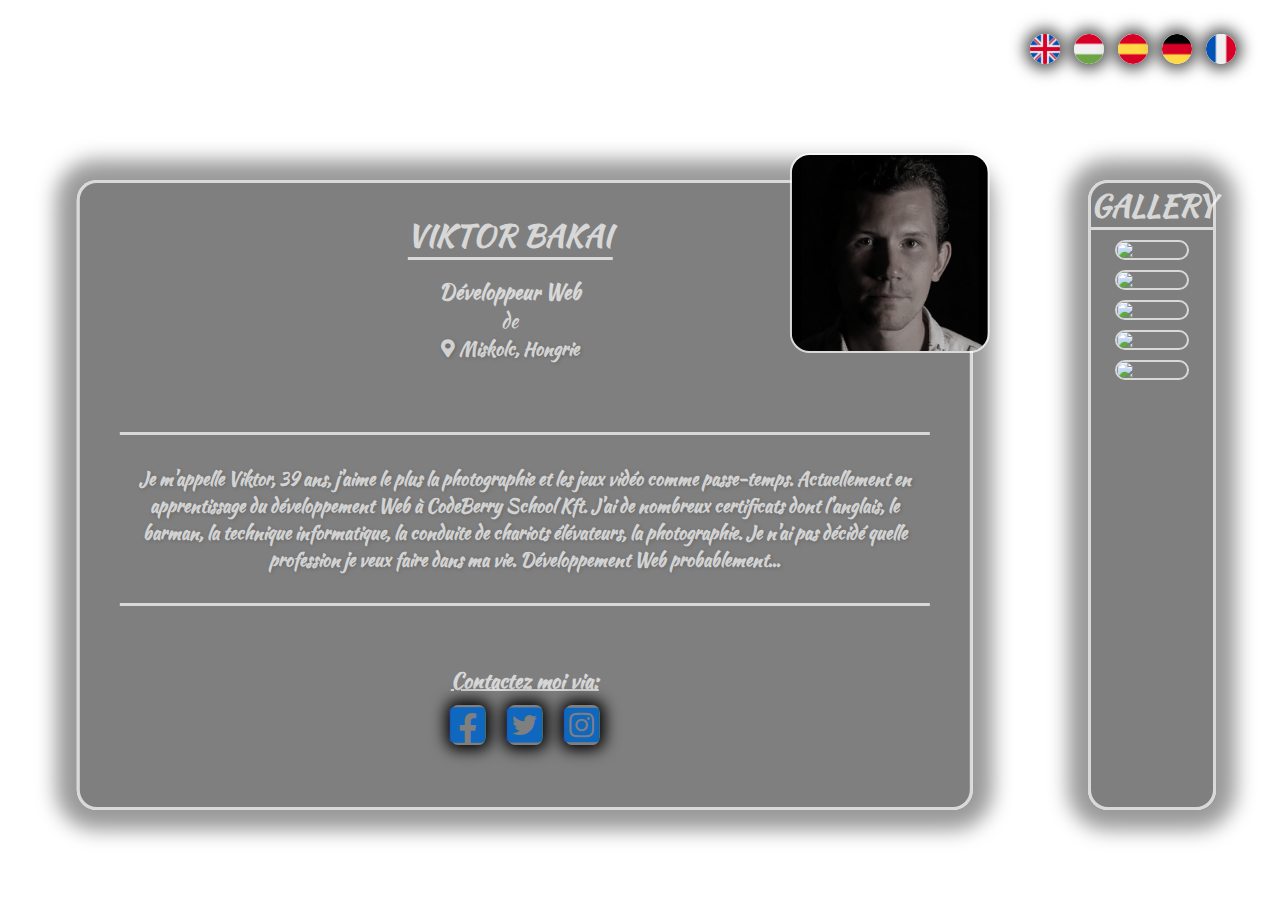
==== france.html @ eee3d4f7 "Add files via upload" ====
<!DOCTYPE html>
<html lang="en">
<head>
  <title>Online Businesscard</title>
  <link rel="preconnect" href="https://fonts.gstatic.com">
  <link href="https://fonts.googleapis.com/css2?family=Kaushan+Script&display=swap" rel="stylesheet">
  <link rel="stylesheet" href="//use.fontawesome.com/releases/v5.15.3/css/all.css">
  <meta name="description" content="Online Businesscard">
  <meta charset="utf-8">
  <meta name="viewport" content="width=device-width, initial-scale=1">
  <link rel="stylesheet" type="text/css" href="style.css">
</head>
<body>

<header class="flags">
  <a href="index.html"><img src="assets/united-kingdom.png" title="English"></a>
  <a href="magyar.html"><img src="assets/hungary.png" title="Magyar"></a>
  <a href="spanish.html"><img src="assets/spain.png" title="Español"></a>
  <a href="german.html"><img src="assets/germany.png" title="Deutsche"></a>
  <a href="france.html"><img src="assets/france.png" title="Français"></a>
</header>

<main class="profile-card">
    
    <div class="head">
      <div class="profile-image">
        <img class="image" src="assets/me.png" alt="Profile Picture">
      </div>
      <div class="name-headline">
        <h1 id="name">Viktor Bakai</h1>
        <h2>Développeur Web</h2>
        <span>de</span>
        <p><i class="fas fa-map-marker-alt"></i> Miskolc, Hongrie</p>  
      </div> 
    </div>
    
    <div class="content">
      <p class="about">Je m'appelle Viktor, 39 ans, j'aime le plus la photographie et les jeux vidéo comme passe-temps. Actuellement en apprentissage du développement Web à CodeBerry School Kft. J'ai de nombreux certificats dont l'anglais, le barman, la technique informatique, la conduite de chariots élévateurs, la photographie. Je n'ai pas décidé quelle profession je veux faire dans ma vie. Développement Web probablement...</p>
      
      <section class="links">
        <h2 class="header2">Contactez moi via:</h2>
          <ul>
              <li><a href="https://www.facebook.com/viktor.bakai" target="_blank" title="Facebook"><i class="fab fa-facebook-square"></i></a></li>
              <li><a href="https://twitter.com/BakaiViktor" target="_blank" title="Twitter"><i class="fab fa-twitter-square"></i></a></li>
              <li><a href="https://www.instagram.com/viktorbakai/" target="_blank" title="Instagram"><i class="fab fa-instagram-square"></i></a></li>    
          </ul>  
      </section>
    </div> 
  
  </main>
  
  <aside class="image-gallery">
    <h1 id="gallery">Gallery</h1>
    <a class="image-link" href="my-image-gallery.html" target="_blank">
      <img src="assets/me1.png">
      <img src="assets/me2.png">
      <img src="assets/me3.png">
      <img src="assets/me4.png">
      <img src="assets/me5.png">
    </a>
  </aside>

</body>
</html>
---- style.css ----
* {
  margin: 0;
  padding: 0;
  box-sizing: border-box;
  font-family: 'Kaushan Script', cursive;
}

html {
  font-size: 62.5%;
}

body {
  position: relative;
  height: 100vh;
  background-image: url(assets/background.png);
  background-position-y: center;
  background-size: cover;
  background-repeat: no-repeat;
  background-attachment: fixed;
  color: rgba(255,255,255,.7);
}

.flags {
  position: fixed;
  top: 2rem;
  right: 3rem;
  z-index: 1;
  padding: .8rem;
  border-radius: 1rem;
}

.flags img {
  margin: .6rem;
  width: 3rem;
  border-radius: 50%;
  box-shadow: 0 0 1.5rem .5rem rgba(0,0,0,.7);
}


p {
  font-weight: bold;
  font-size: 1.8rem;
  text-shadow: .1rem .1rem .4rem rgba(0,0,0,.2);
}

span {
  font-size: 2rem;
}

h2 {
  font-size: 2rem;
  margin-top: 2rem;
}

.profile-card { 
  position: absolute;
  top: 55%;
  left: 20%;
  transform: translate(-20%, -50%);
  background-color: rgba(0,0,0,.5);
  width: 70%;
  height: 70%;
  max-width: calc(100vw - 10vw);
  border-radius: 2rem;
  border: .3rem solid rgba(255,255,255,.7);
  box-shadow: 0 0 2rem 2rem rgba(0,0,0,.4);
}

.image-gallery {
  position: absolute;
  top: 55%;
  right: 5%;
  transform: translate(-0%, -50%);
  background-color: rgba(0,0,0,.5);
  width: 10%;
  height: 70%;
  max-width: calc(100vw - 10vw);
  border-radius: 2rem;
  border: .3rem solid rgba(255,255,255,.7);
  box-shadow: 0 0 2rem 2rem rgba(0,0,0,.4);
}

.head, .content {
  text-align: center;
  margin: 3rem 0 2rem 15rem;
}

ul {
  list-style: none;
}

li {
  display: inline-block;
  font-size: 4rem;
}

li a i {
  color: rgba(0,100,200,.9);
  margin: 1rem;
  border-radius: 20%;
  box-shadow: 0 0 1.5rem .5rem rgba(0,0,0,1);
}

li a i:hover {
  color: rgba(150,100,0,1);
  margin: 1rem;
  border-radius: 20%;
  box-shadow: 0 0 1.5rem .5rem rgba(0,0,0,1);
  transform: scale(1.2);
}

.content {
  padding: 1rem;
  margin: 6rem 3rem 6rem 3rem;
}

.about {
  border-top: .3rem solid rgba(255,255,255,.7);
  border-bottom: .3rem solid rgba(255,255,255,.7);
  padding-top: 3rem;
  padding-bottom: 3rem;
}

.links {
  margin-top: 6rem;
}

#name {
  display: inline;
  text-transform: uppercase;
  font-size: 3rem;
  border-bottom: .3rem solid rgba(255,255,255,.7);
}

.header2 {
  text-decoration: underline;
}

.image {
  float: right;
  width: 20rem;
  height: 20rem;
  border-radius: 10%;
  margin-top: -6rem;
  margin-right: -2rem;
  padding: .2rem;
  background: rgba(255,255,255,.7);
  filter: grayscale(80%);
}

.image:hover {
  transform: rotatey(360deg);
  transition: all 1s ease-in-out;
  filter: grayscale(0);
}

.image-link img {
  display: block;
  width: 60%;
  margin: 1rem auto;
  border-radius: 1rem;
  border: .2rem solid rgba(255,255,255,.7);
}

#gallery {
  display: block;
  border-bottom: .3rem solid rgba(255,255,255,.7);
  text-transform: uppercase;
  font-size: 3rem;
  text-align: center;
}

@media all and (orientation: portrait) {
  
  body {
    background: none;
    background-color: lightgoldenrodyellow;
    color: black;
  }

  .flags {
    position: absolute;
    top: 2rem;
    right: 3rem;
    padding: .8rem;
    border-radius: 1rem;
  }

  .profile-card { 
    position: absolute;
    top: 30%;
    left: 50%;
    transform: translate(-50%);
    background-color: rgba(0,0,0,.5);
    width: 70%;
    height: 130%;
    max-width: calc(100vw - 10vw);
    border-radius: 2rem;
    border: .3rem solid rgba(255,255,255,.7);
    box-shadow: 0 0 2rem 2rem rgba(0,0,0,.4);
  }
  
  .image-gallery {
    position: absolute;
    top: 170%;
    left: 50%;
    transform: translate(-50%);
    background-color: rgba(0,0,0,.5);
    width: 70%;
    height: 130%;
    max-width: calc(100vw - 10vw);
    padding: 5rem;
    border-radius: 2rem;
    border: .3rem solid rgba(255,255,255,.7);
    box-shadow: 0 0 2rem 2rem rgba(0,0,0,.4);
  }

  li a i {
    color: rgba(0,0,255,.5);
    margin: 1rem;
    box-shadow: none;
  }


}
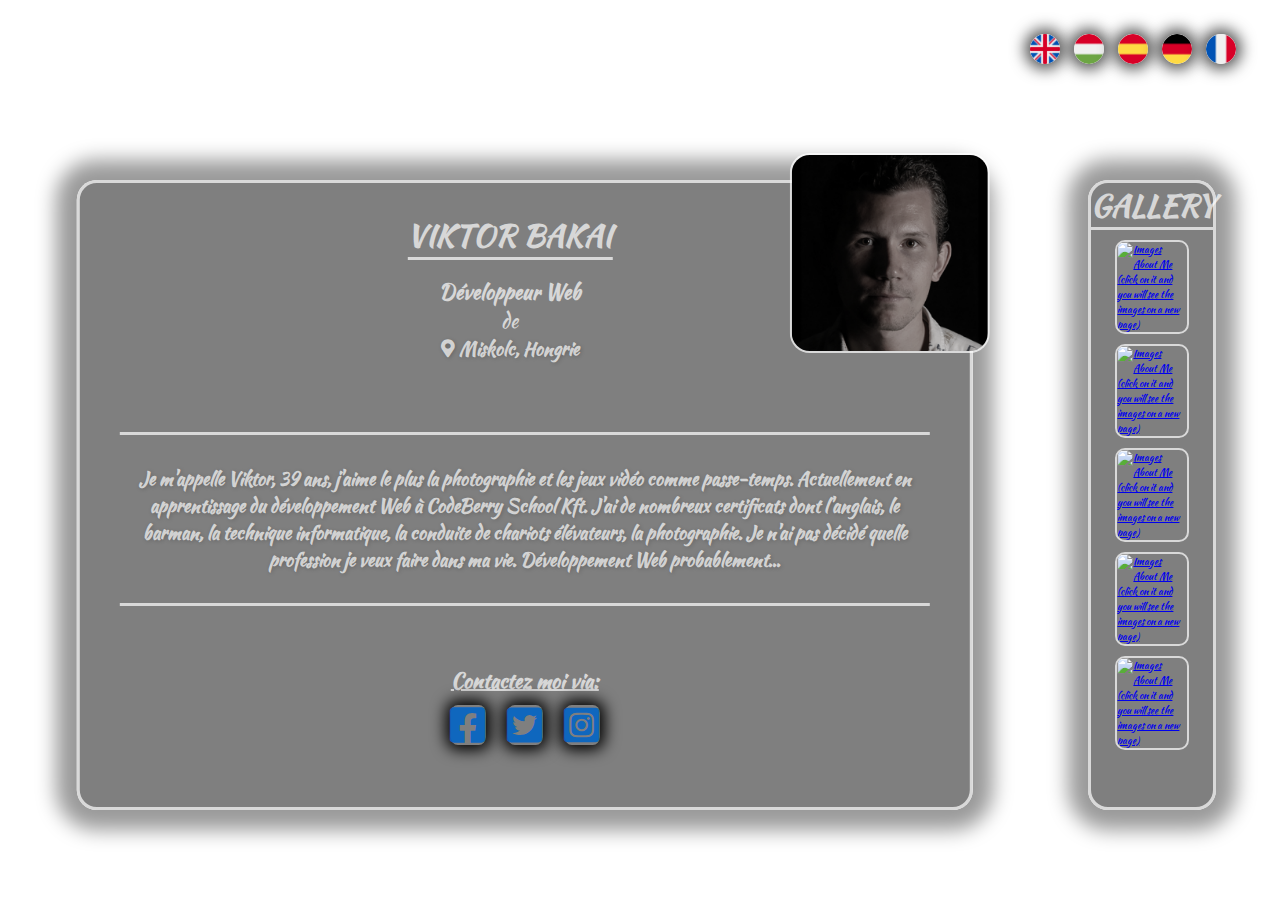
==== commit 409192ef: "added alt attributes to img tags" ====
--- a/france.html
+++ b/france.html
@@ -13,11 +13,11 @@
 <body>
 
 <header class="flags">
-  <a href="index.html"><img src="assets/united-kingdom.png" title="English"></a>
-  <a href="magyar.html"><img src="assets/hungary.png" title="Magyar"></a>
-  <a href="spanish.html"><img src="assets/spain.png" title="Español"></a>
-  <a href="german.html"><img src="assets/germany.png" title="Deutsche"></a>
-  <a href="france.html"><img src="assets/france.png" title="Français"></a>
+  <a href="index.html"><img src="assets/united-kingdom.png" alt="United Kingdom Icon" title="English"></a>
+  <a href="magyar.html"><img src="assets/hungary.png" alt="Hungary Icon" title="Magyar"></a>
+  <a href="spanish.html"><img src="assets/spain.png" alt="Spain Icon" title="Español"></a>
+  <a href="german.html"><img src="assets/germany.png" alt="Germany Icon" title="Deutsche"></a>
+  <a href="france.html"><img src="assets/france.png" alt="France Icon" title="Français"></a>
 </header>
 
 <main class="profile-card">
@@ -52,11 +52,11 @@
   <aside class="image-gallery">
     <h1 id="gallery">Gallery</h1>
     <a class="image-link" href="my-image-gallery.html" target="_blank">
-      <img src="assets/me1.png">
-      <img src="assets/me2.png">
-      <img src="assets/me3.png">
-      <img src="assets/me4.png">
-      <img src="assets/me5.png">
+      <img src="assets/me1.png" alt="Images About Me (click on it and you will see the images on a new page)">
+      <img src="assets/me2.png" alt="Images About Me (click on it and you will see the images on a new page)">
+      <img src="assets/me3.png" alt="Images About Me (click on it and you will see the images on a new page)">
+      <img src="assets/me4.png" alt="Images About Me (click on it and you will see the images on a new page)">
+      <img src="assets/me5.png" alt="Images About Me (click on it and you will see the images on a new page)">
     </a>
   </aside>
 
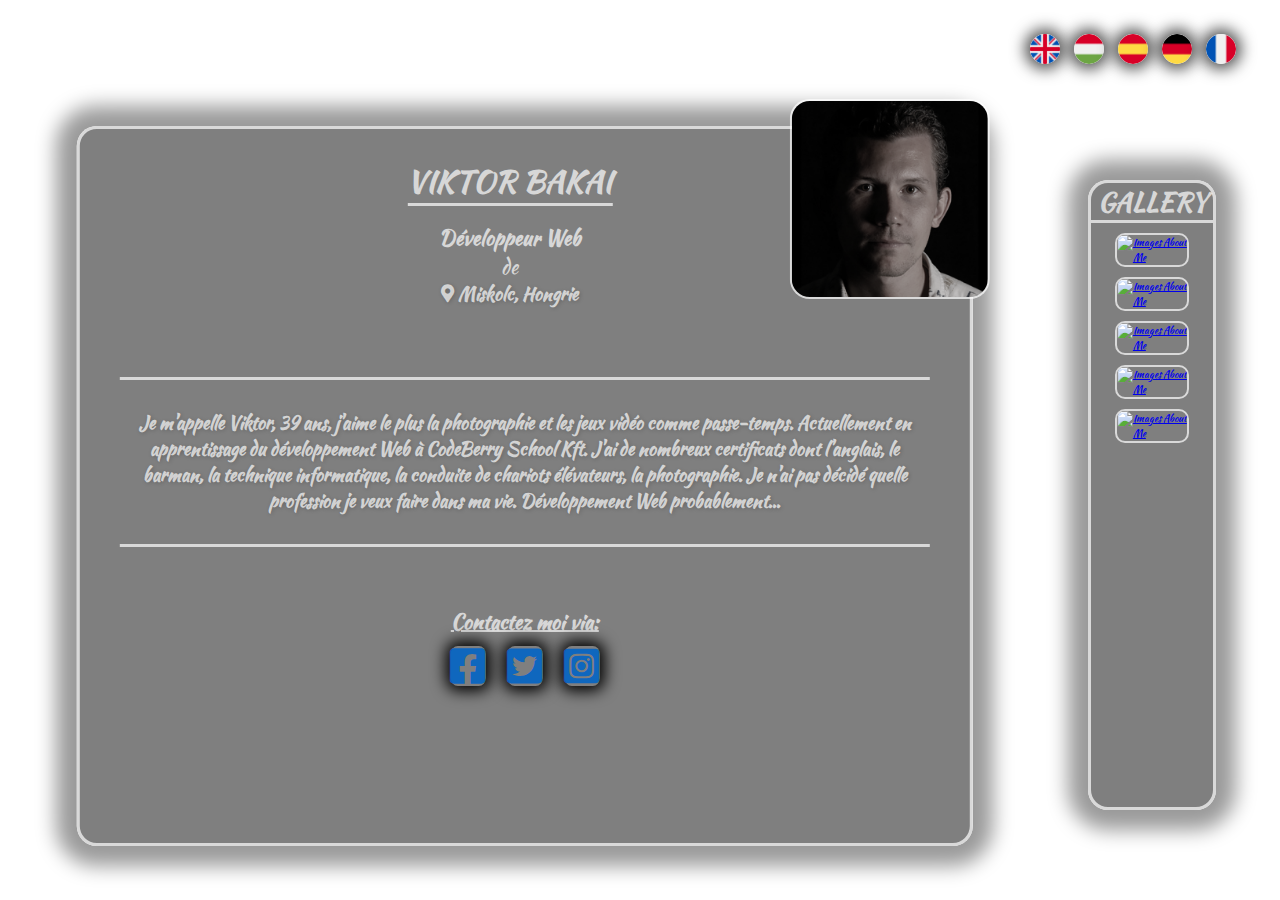
==== commit b64f1e8f: "added comments and some changes" ====
--- a/france.html
+++ b/france.html
@@ -12,6 +12,8 @@
 </head>
 <body>
 
+<!--FLAGS TO CHOOSE LANGUAGES-->
+
 <header class="flags">
   <a href="index.html"><img src="assets/united-kingdom.png" alt="United Kingdom Icon" title="English"></a>
   <a href="magyar.html"><img src="assets/hungary.png" alt="Hungary Icon" title="Magyar"></a>
@@ -19,6 +21,8 @@
   <a href="german.html"><img src="assets/germany.png" alt="Germany Icon" title="Deutsche"></a>
   <a href="france.html"><img src="assets/france.png" alt="France Icon" title="Français"></a>
 </header>
+
+<!--MAIN PROFILE CARD-->
 
 <main class="profile-card">
     
@@ -48,15 +52,17 @@
     </div> 
   
   </main>
-  
+
+  <!--SIDE GALLERY CONTAINER-->
+
   <aside class="image-gallery">
     <h1 id="gallery">Gallery</h1>
     <a class="image-link" href="my-image-gallery.html" target="_blank">
-      <img src="assets/me1.png" alt="Images About Me (click on it and you will see the images on a new page)">
-      <img src="assets/me2.png" alt="Images About Me (click on it and you will see the images on a new page)">
-      <img src="assets/me3.png" alt="Images About Me (click on it and you will see the images on a new page)">
-      <img src="assets/me4.png" alt="Images About Me (click on it and you will see the images on a new page)">
-      <img src="assets/me5.png" alt="Images About Me (click on it and you will see the images on a new page)">
+      <img src="assets/me1.png" alt="Images About Me">
+      <img src="assets/me2.png" alt="Images About Me">
+      <img src="assets/me3.png" alt="Images About Me">
+      <img src="assets/me4.png" alt="Images About Me">
+      <img src="assets/me5.png" alt="Images About Me">
     </a>
   </aside>
 
--- a/style.css
+++ b/style.css
@@ -1,3 +1,5 @@
+/*  BASIC CSS RESET  */
+
 * {
   margin: 0;
   padding: 0;
@@ -20,6 +22,8 @@
   color: rgba(255,255,255,.7);
 }
 
+/*  FLAGS TO CHOOSE LANGUAGES */
+
 .flags {
   position: fixed;
   top: 2rem;
@@ -36,104 +40,20 @@
   box-shadow: 0 0 1.5rem .5rem rgba(0,0,0,.7);
 }
 
-
-p {
-  font-weight: bold;
-  font-size: 1.8rem;
-  text-shadow: .1rem .1rem .4rem rgba(0,0,0,.2);
-}
-
-span {
-  font-size: 2rem;
-}
-
-h2 {
-  font-size: 2rem;
-  margin-top: 2rem;
-}
+/*  LEFT PROFILE CONTAINER PROPERTIES  */
 
 .profile-card { 
   position: absolute;
-  top: 55%;
+  top: 54%;
   left: 20%;
   transform: translate(-20%, -50%);
   background-color: rgba(0,0,0,.5);
-  width: 70%;
-  height: 70%;
+  width: 70vw;
+  height: 80vh;
   max-width: calc(100vw - 10vw);
   border-radius: 2rem;
   border: .3rem solid rgba(255,255,255,.7);
   box-shadow: 0 0 2rem 2rem rgba(0,0,0,.4);
-}
-
-.image-gallery {
-  position: absolute;
-  top: 55%;
-  right: 5%;
-  transform: translate(-0%, -50%);
-  background-color: rgba(0,0,0,.5);
-  width: 10%;
-  height: 70%;
-  max-width: calc(100vw - 10vw);
-  border-radius: 2rem;
-  border: .3rem solid rgba(255,255,255,.7);
-  box-shadow: 0 0 2rem 2rem rgba(0,0,0,.4);
-}
-
-.head, .content {
-  text-align: center;
-  margin: 3rem 0 2rem 15rem;
-}
-
-ul {
-  list-style: none;
-}
-
-li {
-  display: inline-block;
-  font-size: 4rem;
-}
-
-li a i {
-  color: rgba(0,100,200,.9);
-  margin: 1rem;
-  border-radius: 20%;
-  box-shadow: 0 0 1.5rem .5rem rgba(0,0,0,1);
-}
-
-li a i:hover {
-  color: rgba(150,100,0,1);
-  margin: 1rem;
-  border-radius: 20%;
-  box-shadow: 0 0 1.5rem .5rem rgba(0,0,0,1);
-  transform: scale(1.2);
-}
-
-.content {
-  padding: 1rem;
-  margin: 6rem 3rem 6rem 3rem;
-}
-
-.about {
-  border-top: .3rem solid rgba(255,255,255,.7);
-  border-bottom: .3rem solid rgba(255,255,255,.7);
-  padding-top: 3rem;
-  padding-bottom: 3rem;
-}
-
-.links {
-  margin-top: 6rem;
-}
-
-#name {
-  display: inline;
-  text-transform: uppercase;
-  font-size: 3rem;
-  border-bottom: .3rem solid rgba(255,255,255,.7);
-}
-
-.header2 {
-  text-decoration: underline;
 }
 
 .image {
@@ -154,9 +74,96 @@
   filter: grayscale(0);
 }
 
+.head, .content {
+  text-align: center;
+  margin: 3rem 0 2rem 15rem;
+}
+
+.content {
+  padding: 1rem;
+  margin: 6rem 3rem 6rem 3rem;
+}
+
+.about {
+  border-top: .3rem solid rgba(255,255,255,.7);
+  border-bottom: .3rem solid rgba(255,255,255,.7);
+  padding-top: 3rem;
+  padding-bottom: 3rem;
+}
+
+.links {
+  margin-top: 6rem;
+}
+
+.header2 {
+  text-decoration: underline;
+}
+
+#name {
+  display: inline;
+  text-transform: uppercase;
+  font-size: 3rem;
+  border-bottom: .3rem solid rgba(255,255,255,.7);
+}
+
+p {
+  font-weight: bold;
+  font-size: 1.4vw;
+  text-shadow: .1rem .1rem .4rem rgba(0,0,0,.2);
+}
+
+span {
+  font-size: 2rem;
+}
+
+h2 {
+  font-size: 2rem;
+  margin-top: 2rem;
+}
+
+ul {
+  list-style: none;
+}
+
+li {
+  display: inline-block;
+  font-size: 4rem;
+}
+
+li a i {
+  color: rgba(0,100,200,.9);
+  margin: 1rem;
+  border-radius: 20%;
+  box-shadow: 0 0 1.5rem .5rem rgba(0,0,0,1);
+}
+
+li a i:hover {
+  color: rgba(150,100,0,1);
+  margin: 1rem;
+  border-radius: 20%;
+  box-shadow: 0 0 1.5rem .5rem rgba(0,0,0,1);
+  transform: scale(1.2);
+}
+
+/*  RIGHT GALLERY CONTAINER PROPERTIES  */
+
+.image-gallery {
+  position: absolute;
+  top: 55%;
+  right: 5%;
+  transform: translate(-0%, -50%);
+  background-color: rgba(0,0,0,.5);
+  width: 10vw;
+  height: 70vh;
+  max-width: calc(100vw - 10vw);
+  border-radius: 2rem;
+  border: .3rem solid rgba(255,255,255,.7);
+  box-shadow: 0 0 2rem 2rem rgba(0,0,0,.4);
+}
+
 .image-link img {
   display: block;
-  width: 60%;
+  width: 5.8vw;
   margin: 1rem auto;
   border-radius: 1rem;
   border: .2rem solid rgba(255,255,255,.7);
@@ -166,9 +173,11 @@
   display: block;
   border-bottom: .3rem solid rgba(255,255,255,.7);
   text-transform: uppercase;
-  font-size: 3rem;
+  font-size: 2vw;
   text-align: center;
 }
+
+/*   MEDIA QUERYS   */
 
 @media all and (orientation: portrait) {
   
@@ -192,9 +201,9 @@
     left: 50%;
     transform: translate(-50%);
     background-color: rgba(0,0,0,.5);
-    width: 70%;
-    height: 130%;
-    max-width: calc(100vw - 10vw);
+    width: 90vw;
+    height: 130vh;
+    max-width: calc(100vw - 5vw);
     border-radius: 2rem;
     border: .3rem solid rgba(255,255,255,.7);
     box-shadow: 0 0 2rem 2rem rgba(0,0,0,.4);
@@ -206,9 +215,9 @@
     left: 50%;
     transform: translate(-50%);
     background-color: rgba(0,0,0,.5);
-    width: 70%;
-    height: 130%;
-    max-width: calc(100vw - 10vw);
+    width: 90vw;
+    height: 220vh;
+    max-width: calc(100vw - 5vw);
     padding: 5rem;
     border-radius: 2rem;
     border: .3rem solid rgba(255,255,255,.7);
@@ -220,6 +229,42 @@
     margin: 1rem;
     box-shadow: none;
   }
-
-
-}
+  
+  li a i:hover {
+    color: rgba(150,100,0,1);
+    margin: 1rem;
+    border-radius: 20%;
+    box-shadow: none;
+    transform: scale(1.1);
+  }
+
+  p {
+    font-weight: bold;
+    font-size: 4vw;
+    text-shadow: .1rem .1rem .4rem rgba(0,0,0,.2);
+  }
+
+  .image-link img {
+    display: block;
+    width: 60vw;
+    margin: 1rem auto;
+    border-radius: 1rem;
+    border: .2rem solid rgba(255,255,255,.7);
+  }
+
+  #gallery {
+    display: block;
+    border-bottom: .3rem solid rgba(255,255,255,.7);
+    text-transform: uppercase;
+    font-size: 6vw;
+    text-align: center;
+  }
+  
+  .name-headline {
+    display: inline-block;
+    position: relative;
+    left: -6rem;
+    margin-top: 3rem;
+  }
+
+}
